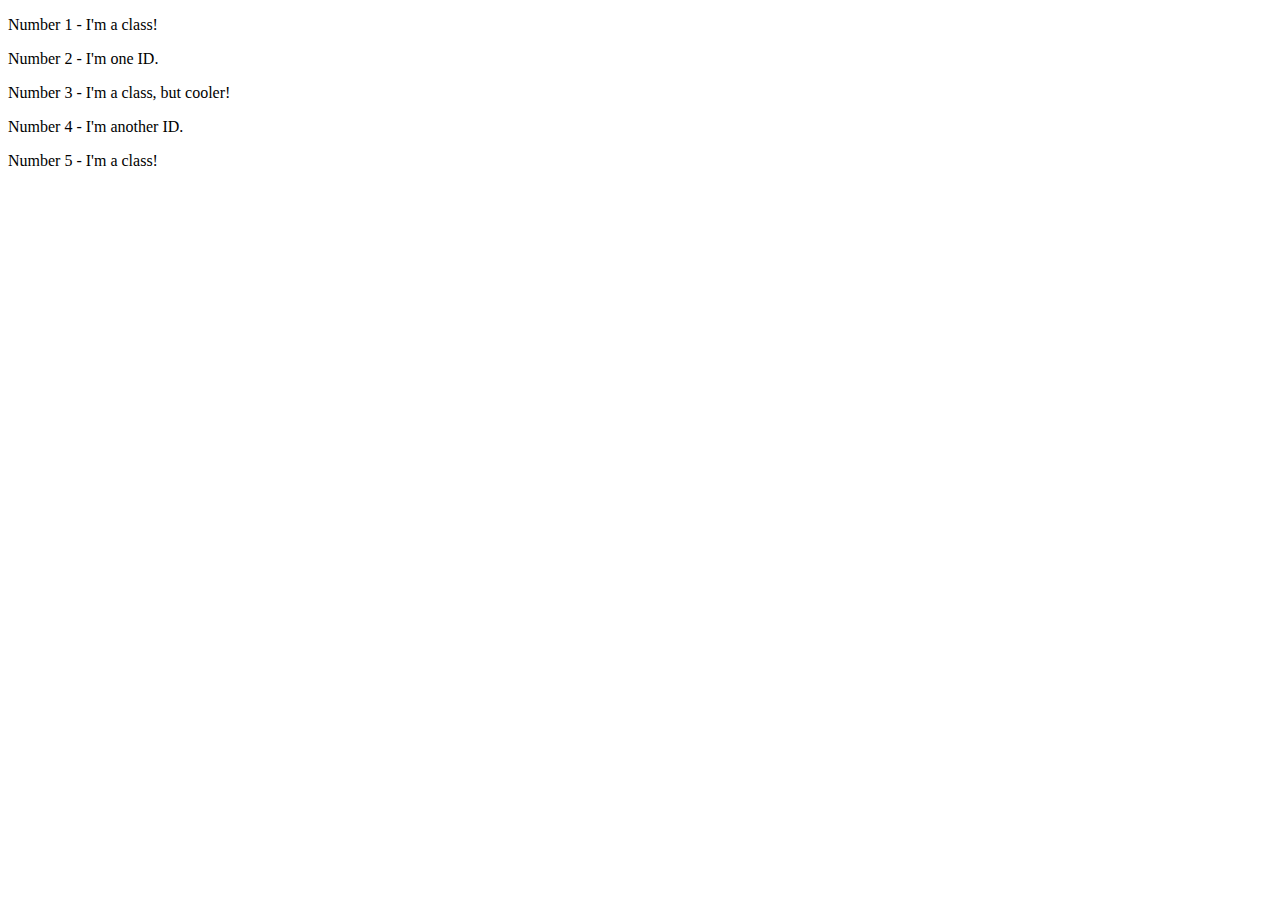
==== foundations/intro-to-css/02-class-id-selectors/index.html @ f04a3d7c "Add 'odd' class for odd-numbered elements" ====
<!DOCTYPE html>
<html lang="en">
  <head>
    <meta charset="UTF-8">
    <meta http-equiv="X-UA-Compatible" content="IE=edge">
    <meta name="viewport" content="width=device-width, initial-scale=1.0">
    <title>Class and ID Selectors</title>
    <link rel="stylesheet" href="style.css">
  </head>
  <body>
    <p class="odd">Number 1 - I'm a class!</p>
    <div>Number 2 - I'm one ID.</div>
    <p class="odd">Number 3 - I'm a class, but cooler!</p>
    <div>Number 4 - I'm another ID.</div>
    <p class="odd">Number 5 - I'm a class!</p>
  </body>
</html>
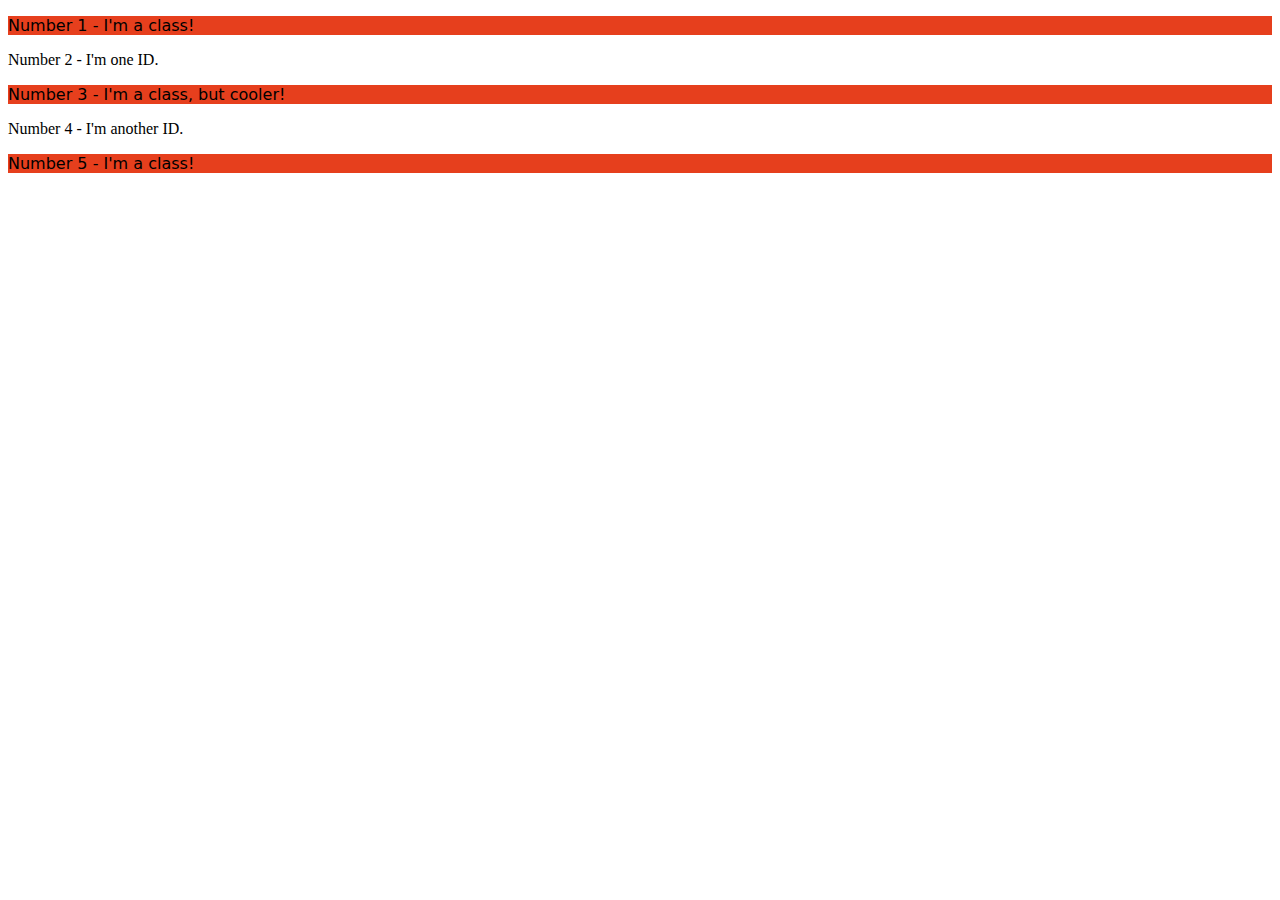
==== commit 114ec444: "Add ID for second element" ====
--- a/foundations/intro-to-css/02-class-id-selectors/index.html
+++ b/foundations/intro-to-css/02-class-id-selectors/index.html
@@ -9,7 +9,7 @@
   </head>
   <body>
     <p class="odd">Number 1 - I'm a class!</p>
-    <div>Number 2 - I'm one ID.</div>
+    <div id="bluey">Number 2 - I'm one ID.</div>
     <p class="odd">Number 3 - I'm a class, but cooler!</p>
     <div>Number 4 - I'm another ID.</div>
     <p class="odd">Number 5 - I'm a class!</p>
--- a/foundations/intro-to-css/02-class-id-selectors/style.css
+++ b/foundations/intro-to-css/02-class-id-selectors/style.css
@@ -0,0 +1,4 @@
+.odd{
+    background-color: #e63f1d;
+    font-family: Verdana, 'Dejavu sans', sans-serif;
+}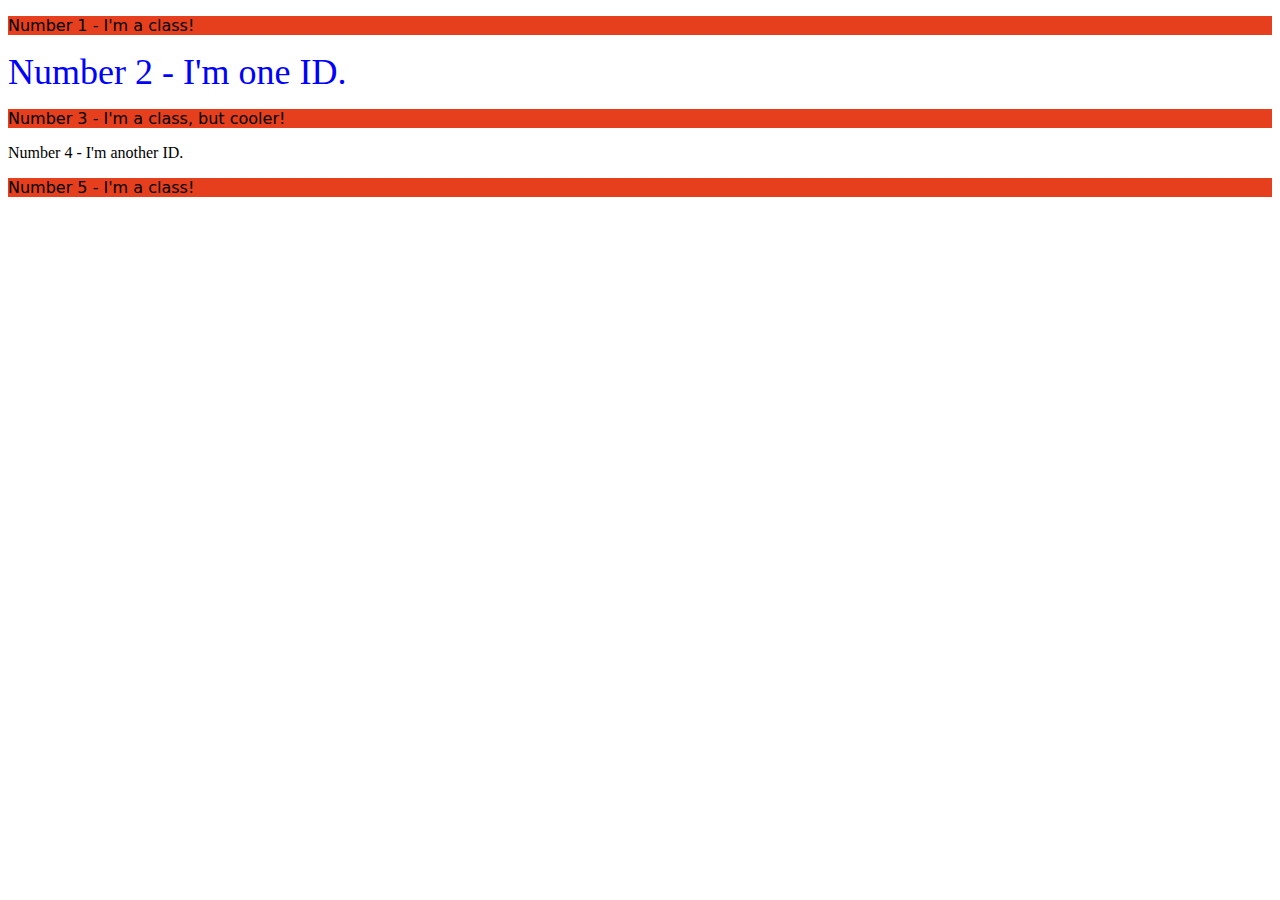
==== commit c9faa295: "Add second class for third element" ====
--- a/foundations/intro-to-css/02-class-id-selectors/index.html
+++ b/foundations/intro-to-css/02-class-id-selectors/index.html
@@ -10,7 +10,7 @@
   <body>
     <p class="odd">Number 1 - I'm a class!</p>
     <div id="bluey">Number 2 - I'm one ID.</div>
-    <p class="odd">Number 3 - I'm a class, but cooler!</p>
+    <p class="odd cooler">Number 3 - I'm a class, but cooler!</p>
     <div>Number 4 - I'm another ID.</div>
     <p class="odd">Number 5 - I'm a class!</p>
   </body>
--- a/foundations/intro-to-css/02-class-id-selectors/style.css
+++ b/foundations/intro-to-css/02-class-id-selectors/style.css
@@ -1,4 +1,8 @@
 .odd{
     background-color: #e63f1d;
     font-family: Verdana, 'Dejavu sans', sans-serif;
+}
+#bluey{
+    color:#0000ff;
+    font-size: 36px;
 }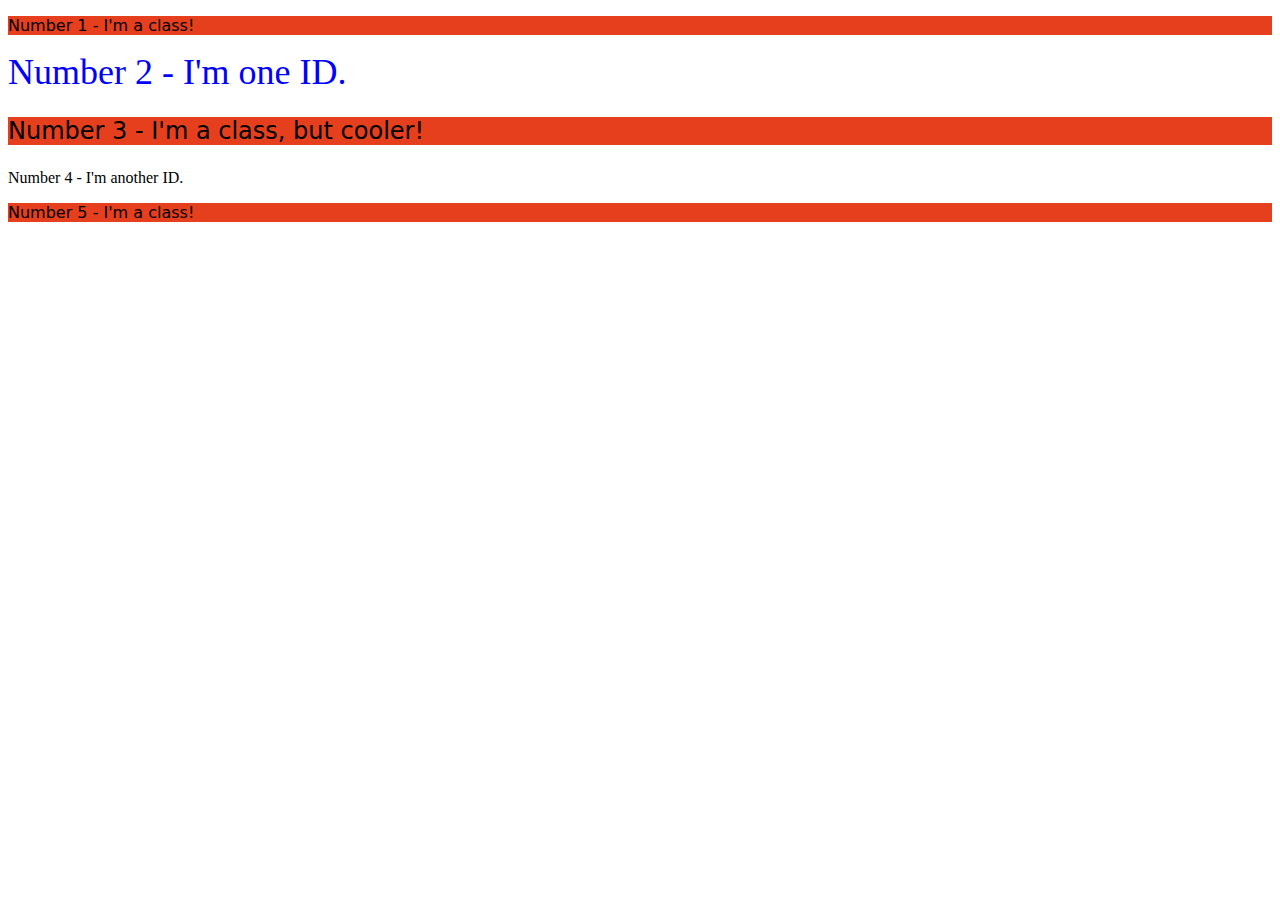
==== commit 21812cfa: "Add an ID for fourth element" ====
--- a/foundations/intro-to-css/02-class-id-selectors/index.html
+++ b/foundations/intro-to-css/02-class-id-selectors/index.html
@@ -11,7 +11,7 @@
     <p class="odd">Number 1 - I'm a class!</p>
     <div id="bluey">Number 2 - I'm one ID.</div>
     <p class="odd cooler">Number 3 - I'm a class, but cooler!</p>
-    <div>Number 4 - I'm another ID.</div>
+    <div id="greeney">Number 4 - I'm another ID.</div>
     <p class="odd">Number 5 - I'm a class!</p>
   </body>
 </html>--- a/foundations/intro-to-css/02-class-id-selectors/style.css
+++ b/foundations/intro-to-css/02-class-id-selectors/style.css
@@ -5,4 +5,8 @@
 #bluey{
     color:#0000ff;
     font-size: 36px;
+}
+.cooler{
+    font-size: 24px;
+
 }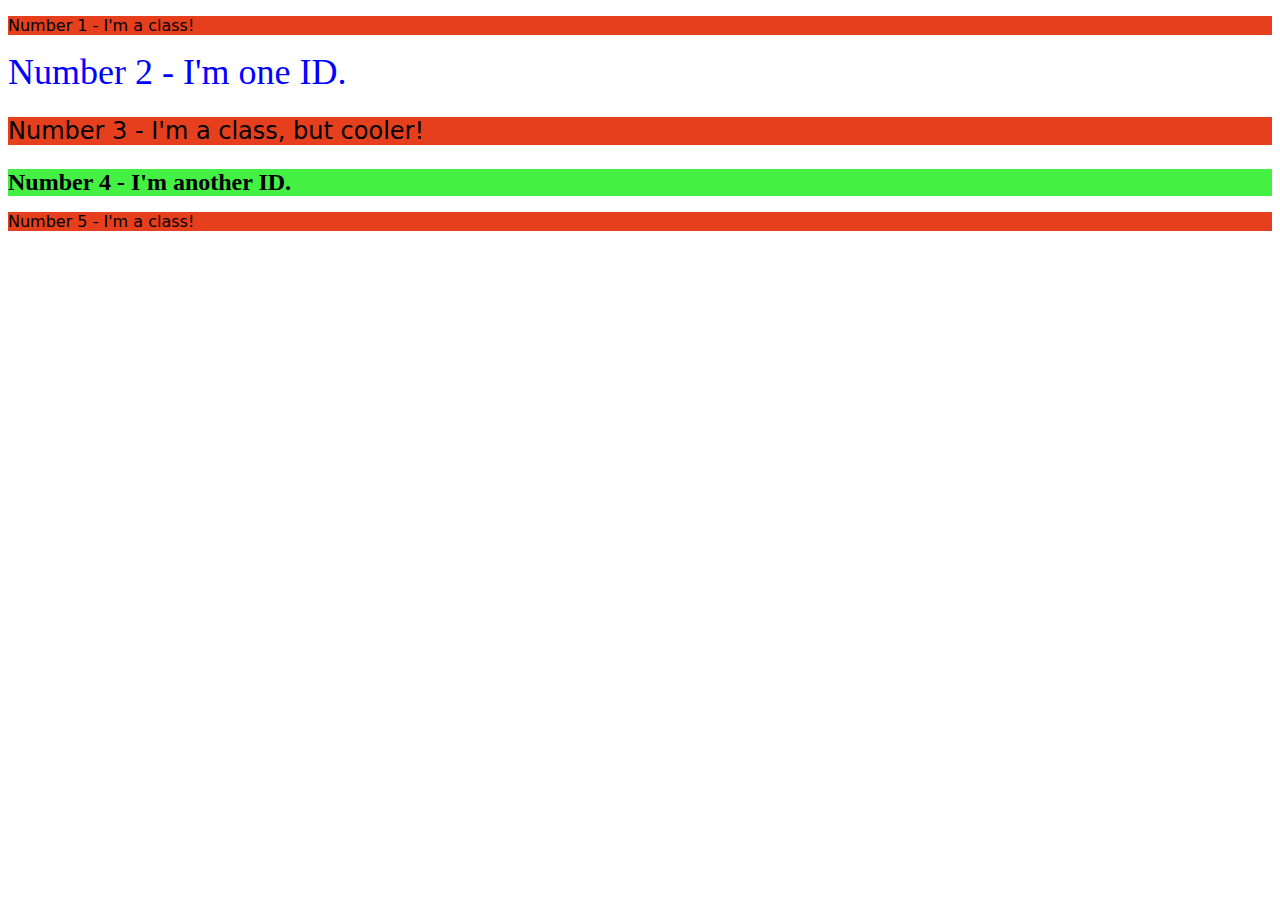
==== commit 2bb7c6e8: "Reduce repetition by using a class to combine similar styles for element 3 and 4" ====
--- a/foundations/intro-to-css/02-class-id-selectors/index.html
+++ b/foundations/intro-to-css/02-class-id-selectors/index.html
@@ -11,7 +11,7 @@
     <p class="odd">Number 1 - I'm a class!</p>
     <div id="bluey">Number 2 - I'm one ID.</div>
     <p class="odd cooler">Number 3 - I'm a class, but cooler!</p>
-    <div id="greeney">Number 4 - I'm another ID.</div>
+    <div id="greeney" class= "cooler">Number 4 - I'm another ID.</div>
     <p class="odd">Number 5 - I'm a class!</p>
   </body>
 </html>--- a/foundations/intro-to-css/02-class-id-selectors/style.css
+++ b/foundations/intro-to-css/02-class-id-selectors/style.css
@@ -9,4 +9,8 @@
 .cooler{
     font-size: 24px;
 
+}
+#greeney{
+    background-color: rgb(67, 240, 67);
+    font-weight: bold;
 }